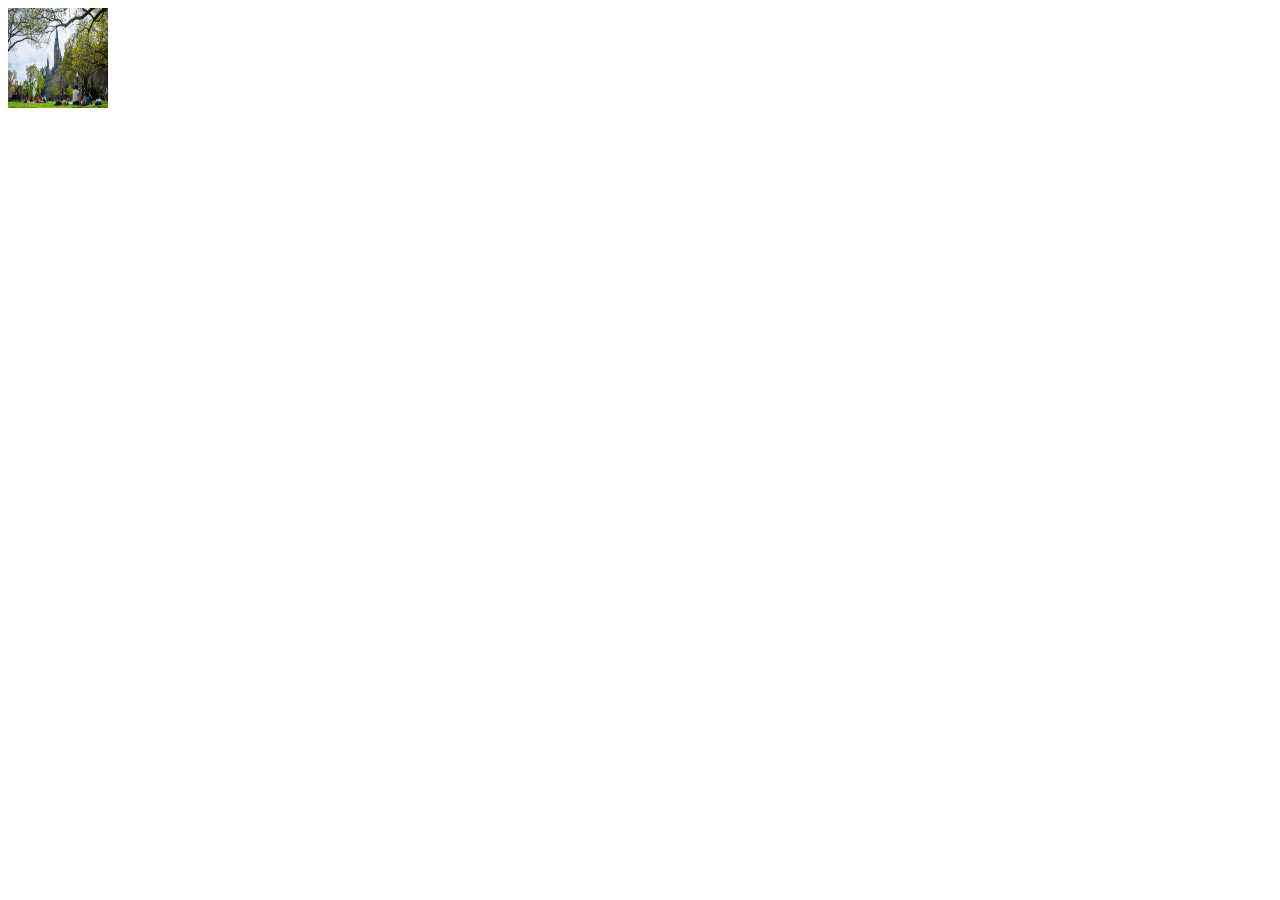
==== page.html @ 24375f6b "Class 2 - images added" ====
<!DOCTYPE html>
<html lang="en">
<head>
    <meta charset="UTF-8">
    <meta name="viewport" content="width=device-width, initial-scale=1.0">
    <meta http-equiv="X-UA-Compatible" content="ie=edge">
    <title>Document</title>
</head>
<body>
    <img 
        src="Images/Building.jpg" 
        alt="Georgetown"
        width="100"
        height="100"
    >
</body>
</html>
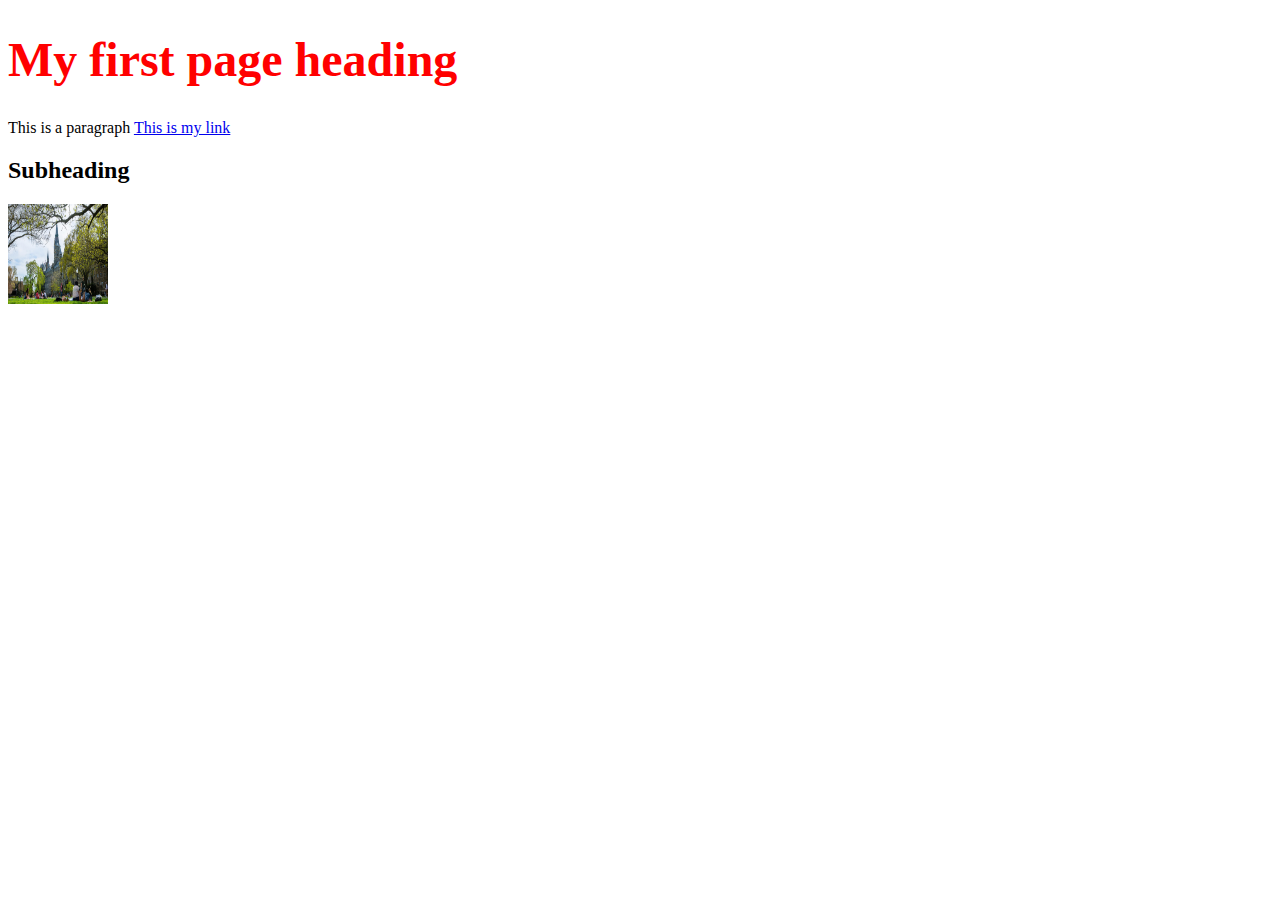
==== commit 1eed2a21: "Class 2 End" ====
--- a/page.html
+++ b/page.html
@@ -7,6 +7,18 @@
     <title>Document</title>
 </head>
 <body>
+    <style>
+    h1  {
+        font-size:48px;
+        color: red;
+      }</style>
+    
+    <h1>My first page heading</h1>
+    <p>
+        This is a paragraph
+        <a href="page.html">This is my link</a>
+    </p>
+    <h2>Subheading</h2>
     <img 
         src="Images/Building.jpg" 
         alt="Georgetown"
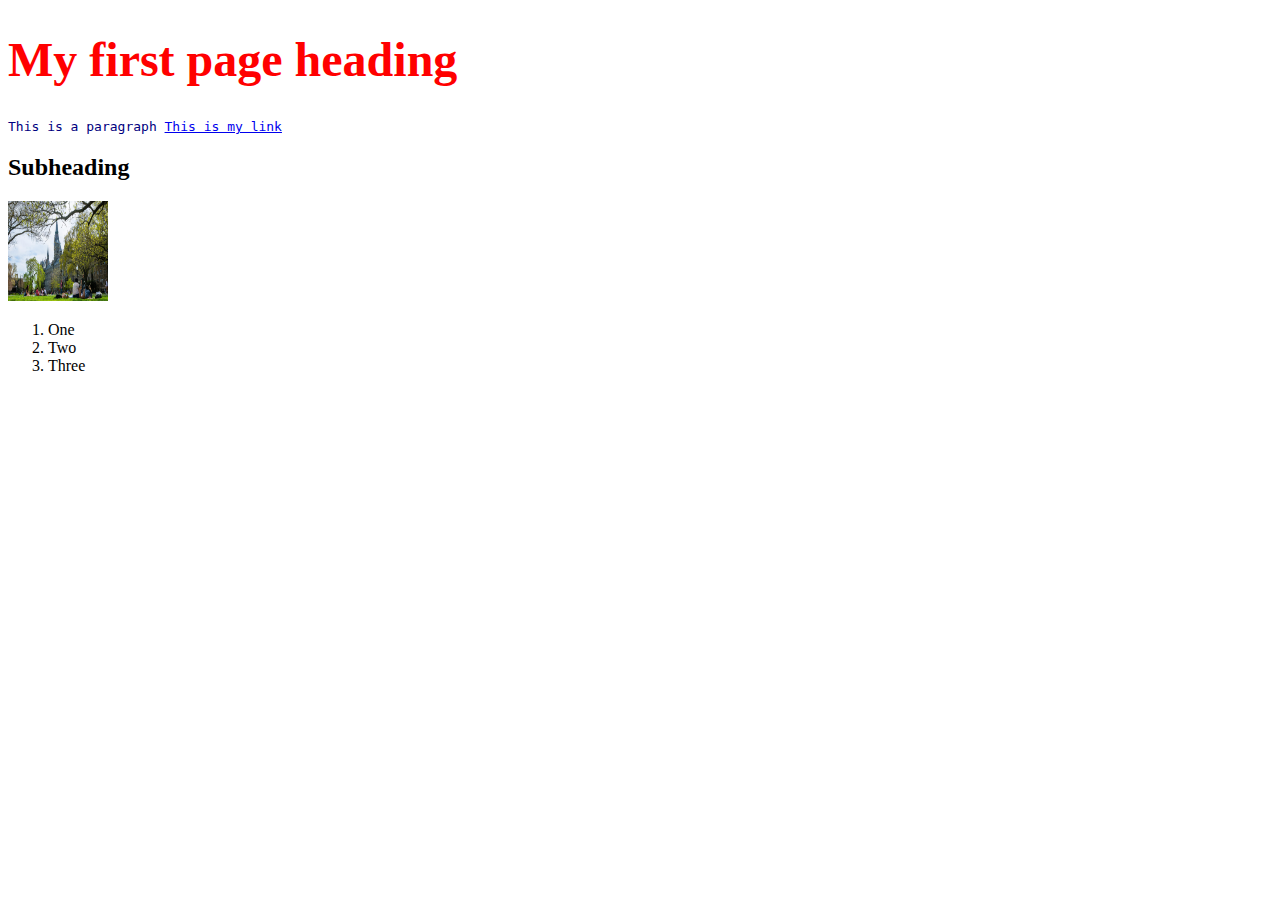
==== commit 8ad4c6c6: "Emily's post class exercises" ====
--- a/page.html
+++ b/page.html
@@ -4,15 +4,12 @@
     <meta charset="UTF-8">
     <meta name="viewport" content="width=device-width, initial-scale=1.0">
     <meta http-equiv="X-UA-Compatible" content="ie=edge">
+    <link rel="stylesheet" href="Styles/mystyle.css">
+   
     <title>Document</title>
 </head>
 <body>
-    <style>
-    h1  {
-        font-size:48px;
-        color: red;
-      }</style>
-    
+       
     <h1>My first page heading</h1>
     <p>
         This is a paragraph
@@ -25,5 +22,10 @@
         width="100"
         height="100"
     >
+    <ol>
+        <li>One</li>
+        <li>Two</li>
+        <li>Three</li>
+      </ol>
 </body>
 </html>--- a/Styles/mystyle.css
+++ b/Styles/mystyle.css
@@ -0,0 +1,21 @@
+h1 {
+    font-size:48px;
+    color: red;
+  }
+  
+  p {
+    font-family: monospace;
+    color: navy;
+  }
+  
+  div#my-divider {
+    border: 2px solid #000;
+    height: 300px;
+    width: 300px;
+  }
+  
+  ol { list-style-type: square num;; }
+  
+  li.horizontal { display: inline; }
+  
+  .bottom { color:red; }